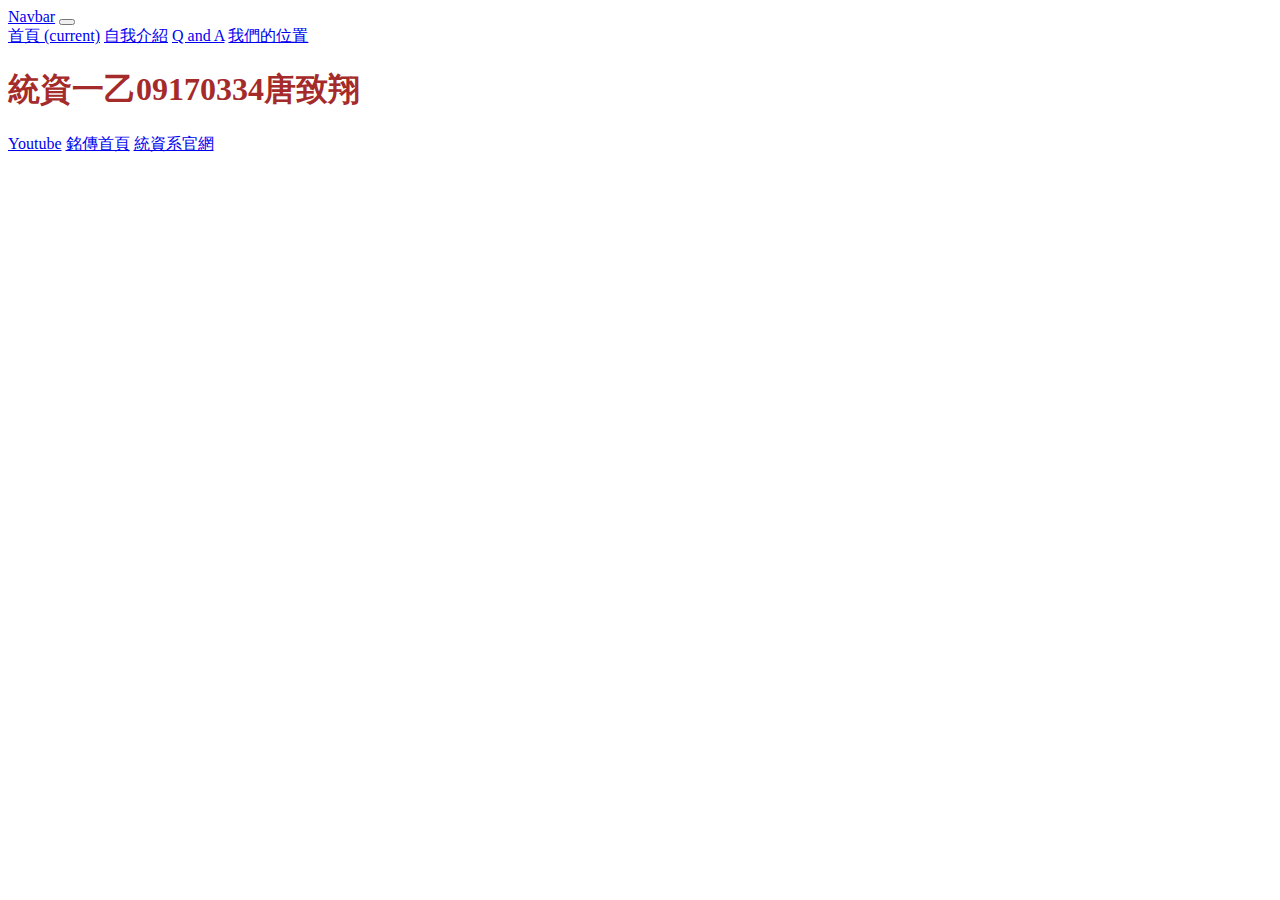
==== index.html @ 301123a0 "Add files via upload" ====
<!doctype html>
<html>

<head>
	<meta charset="utf-8">
	<!--分頁顯示的名稱 A-3 -->
	<title>統資一乙09170334唐致翔</title>
	
	<!--  引入自己寫的CSS  A-2-->
	<link href="style.css" rel="stylesheet" type="text/css">

	<!--ctrl+/ 打註解 : 這4個link 是給 bootstrap用的 B-1 -->	
	<link rel="stylesheet" href="https://stackpath.bootstrapcdn.com/bootstrap/4.2.1/css/bootstrap.min.css" integrity="sha384-GJzZqFGwb1QTTN6wy59ffF1BuGJpLSa9DkKMp0DgiMDm4iYMj70gZWKYbI706tWS" crossorigin="anonymous">

	<script src="https://code.jquery.com/jquery-3.3.1.slim.min.js" integrity="sha384-q8i/X+965DzO0rT7abK41JStQIAqVgRVzpbzo5smXKp4YfRvH+8abtTE1Pi6jizo" crossorigin="anonymous"></script>

	<script src="https://cdnjs.cloudflare.com/ajax/libs/popper.js/1.14.6/umd/popper.min.js" integrity="sha384-wHAiFfRlMFy6i5SRaxvfOCifBUQy1xHdJ/yoi7FRNXMRBu5WHdZYu1hA6ZOblgut" crossorigin="anonymous"></script>

	<script src="https://stackpath.bootstrapcdn.com/bootstrap/4.2.1/js/bootstrap.min.js" integrity="sha384-B0UglyR+jN6CkvvICOB2joaf5I4l3gm9GU6Hc1og6Ls7i6U/mkkaduKaBhlAXv9k" crossorigin="anonymous"></script>
</head>	
	  
<body>

<!--給導覽列一個名字，叫做"bar"-->
<section id="bar">
		<nav class="navbar navbar-expand-md navbar-light bg-light">
			<a class="navbar-brand" href="#">Navbar</a>
			<button class="navbar-toggler" type="button" data-toggle="collapse" data-target="#navbarSupportedContent" aria-controls="navbarSupportedContent" aria-expanded="false" aria-label="Toggle navigation">
				<span class="navbar-toggler-icon"></span>
			</button>


			<div class="collapse navbar-collapse" id="navbarSupportedContent">
					<div class="navbar-nav mr-auto">
						<!--class中的 avtive 代表被選擇中，所以在index.html中，active效果要放在"首頁"這個字上，在intro.html中，active效果要放在"自我介紹"這個字上-->
					<a class="nav-item nav-link active" href="index.html"> 首頁 <span class="sr-only">(current)</span></a>
					<a class="nav-item nav-link" href="intro.html">自我介紹</a>
					<a class="nav-item nav-link" href="QA.html">Q and A</a> 
					<a class="nav-item nav-link" href="contactus.html">我們的位置</a> 
					
				
				</div>
	
			</div>
			
		</nav>

</section>
	
<!--給jumbotron一個名稱，叫做 "first"-->
<section id="first">
  <!--套用jumbotron的樣式-->
  <div class="jumbotron">
		<!--將自己的科系名字學號套用乾淨的<h1>樣式-->
  		<h1>統資一乙09170334唐致翔</h1>
			<!--新增一個按鈕，套用btn-danger樣式，設定超連結href:到youtube、銘傳官網、XX系官網，而且是開一個新分頁 target="_blank"-->
			
			<!-- C-5 參考連結: https://bootstrap.hexschool.com/docs/4.2/components/buttons/ -->
			<a class="btn btn-outline-danger" href="https://www.youtube.com/" role="button"  target="_blank">Youtube</a>
	  		<a class="btn btn-outline-warning" href="https://web.mcu.edu.tw/" role="button"  target="_blank">銘傳首頁</a>
	  		<a class="btn btn-outline-info" href="http://web.asis.mcu.edu.tw/zh-hant" role="button"  target="_blank">統資系官網</a>
		
				
  </div>
</section>
	

	
	
</body>
</html>
---- style.css ----
@charset "utf-8";
/* CSS Document */


/*	請將first 裡的 jumbotron class 的高度設定為 50vh。*/
#first .jumbotron{
	

	height: 70vh;
	
}


/*	請將first 裡的 h1 標籤的文字顏色為 brown。*/
#first h1{

	/* C-6 */
	color: brown;
}

#introfirst img
{
	
	/* D-5 */
	width: 300px;
}


#introsecond
{
	/*設定整個區塊跟navbar的距離*/
	padding-top:80px;
	
	
}

/*把摺頁裡的img 都設定成為圓角*/
#accordionExample img{
	
border-radius: 25px;

}

#QAsecond{
margin-top: 80px;
/*	margin-left: 100px;*/
	
}


.accordion{
	
/*    max-width:400px;*/
	box-shadow:0 0 10px rgba(34,45,45,0.2);
	border-radius:5px;
	overflow:hidden;
	font-family:"Quicksand", sans-serif;
	
}



.bodybg{

	color:burlywood;
	background-color:#CEAED8;
}
	
.bodybg2{
	
	color:#9C9C9C;
	background-color: grey;
	font-family:cursive;
	
}


#location{
	
	padding-top:40px;
	padding-left:40px;
	
}

#QAsecond{
	
	padding-top:px;
	
	padding-left:50px;
	
}
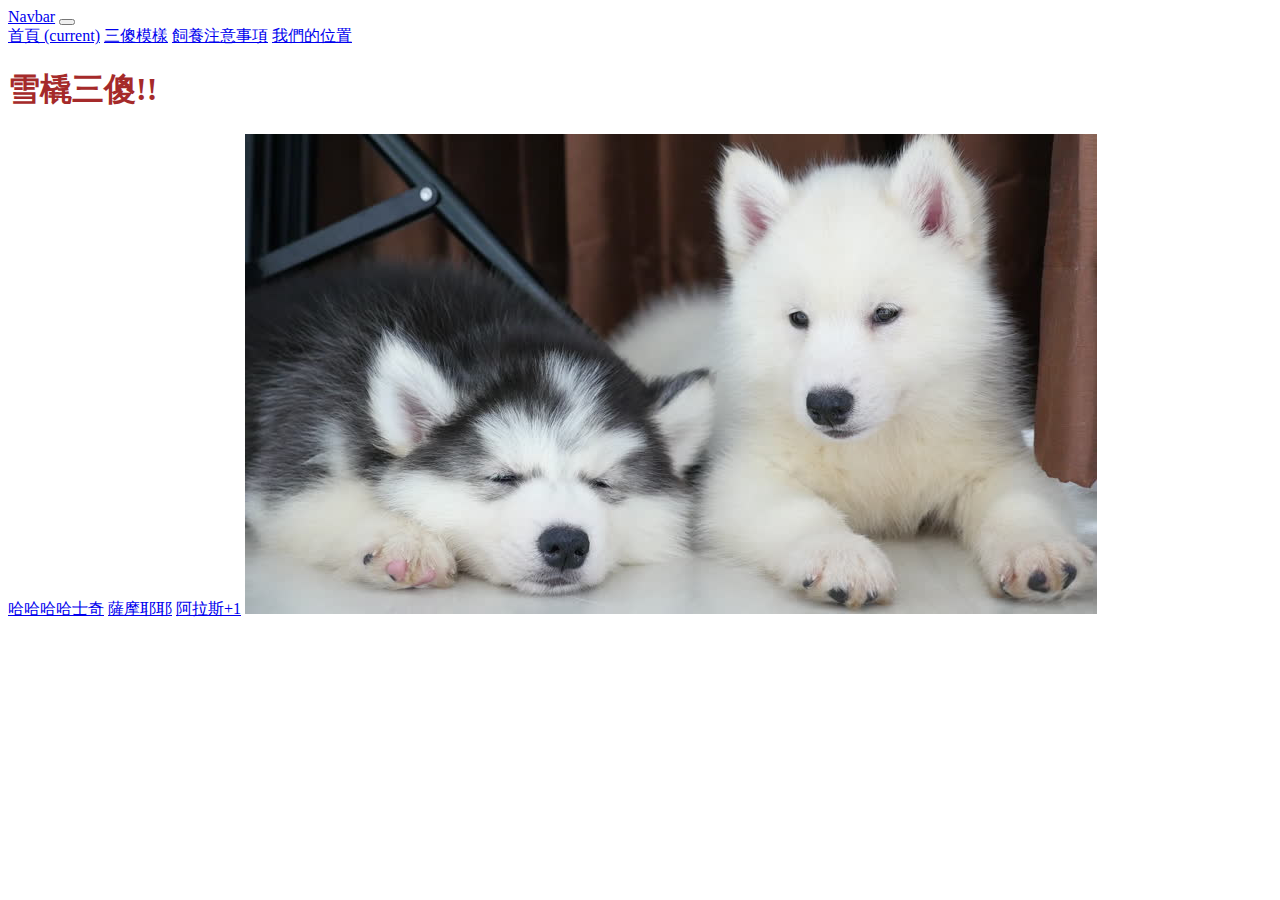
==== commit becf067c: "Add files via upload" ====
--- a/index.html
+++ b/index.html
@@ -4,7 +4,7 @@
 <head>
 	<meta charset="utf-8">
 	<!--分頁顯示的名稱 A-3 -->
-	<title>統資一乙09170334唐致翔</title>
+	<title>唐致翔09170334</title>
 	
 	<!--  引入自己寫的CSS  A-2-->
 	<link href="style.css" rel="stylesheet" type="text/css">
@@ -34,8 +34,8 @@
 					<div class="navbar-nav mr-auto">
 						<!--class中的 avtive 代表被選擇中，所以在index.html中，active效果要放在"首頁"這個字上，在intro.html中，active效果要放在"自我介紹"這個字上-->
 					<a class="nav-item nav-link active" href="index.html"> 首頁 <span class="sr-only">(current)</span></a>
-					<a class="nav-item nav-link" href="intro.html">自我介紹</a>
-					<a class="nav-item nav-link" href="QA.html">Q and A</a> 
+					<a class="nav-item nav-link" href="intro.html">三傻模樣</a>
+					<a class="nav-item nav-link" href="QA.html">飼養注意事項</a> 
 					<a class="nav-item nav-link" href="contactus.html">我們的位置</a> 
 					
 				
@@ -52,18 +52,17 @@
   <!--套用jumbotron的樣式-->
   <div class="jumbotron">
 		<!--將自己的科系名字學號套用乾淨的<h1>樣式-->
-  		<h1>統資一乙09170334唐致翔</h1>
+  		<h1>雪橇三傻!!</h1>
 			<!--新增一個按鈕，套用btn-danger樣式，設定超連結href:到youtube、銘傳官網、XX系官網，而且是開一個新分頁 target="_blank"-->
 			
 			<!-- C-5 參考連結: https://bootstrap.hexschool.com/docs/4.2/components/buttons/ -->
-			<a class="btn btn-outline-danger" href="https://www.youtube.com/" role="button"  target="_blank">Youtube</a>
-	  		<a class="btn btn-outline-warning" href="https://web.mcu.edu.tw/" role="button"  target="_blank">銘傳首頁</a>
-	  		<a class="btn btn-outline-info" href="http://web.asis.mcu.edu.tw/zh-hant" role="button"  target="_blank">統資系官網</a>
-		
-				
+			<a class="btn btn-outline-danger" href="https://zh.wikipedia.org/wiki/%E5%93%88%E5%A3%AB%E5%A5%87" role="button"  target="_blank">哈哈哈哈士奇</a>
+	  		<a class="btn btn-outline-warning" href="http://www1.pu.edu.tw/~s1060381/Samoyed" role="button"  target="_blank">薩摩耶耶</a>
+	  		<a class="btn btn-outline-info" href="http://www1.pu.edu.tw/~s1060381/Alaskan" role="button"  target="_blank">阿拉斯+1</a>
+			<img src="1.jpg" class="card-img-top">	
   </div>
 </section>
-	
+
 
 	
 	
--- a/style.css
+++ b/style.css
@@ -5,7 +5,7 @@
 /*	請將first 裡的 jumbotron class 的高度設定為 50vh。*/
 #first .jumbotron{
 	
-
+   
 	height: 70vh;
 	
 }
@@ -16,7 +16,8 @@
 
 	/* C-6 */
 	color: brown;
-}
+    font-family: "Times New Roman", Times, serif;
+}  
 
 #introfirst img
 {
@@ -62,18 +63,20 @@
 
 .bodybg{
 
-	color:burlywood;
+	color:white;
 	background-color:#CEAED8;
+	font-family:cursive;
 }
 	
 .bodybg2{
 	
-	color:#9C9C9C;
+	color:white;
 	background-color: grey;
 	font-family:cursive;
 	
 }
-
+	
+}
 
 #location{
 	
@@ -88,4 +91,4 @@
 	
 	padding-left:50px;
 	
-}+}
